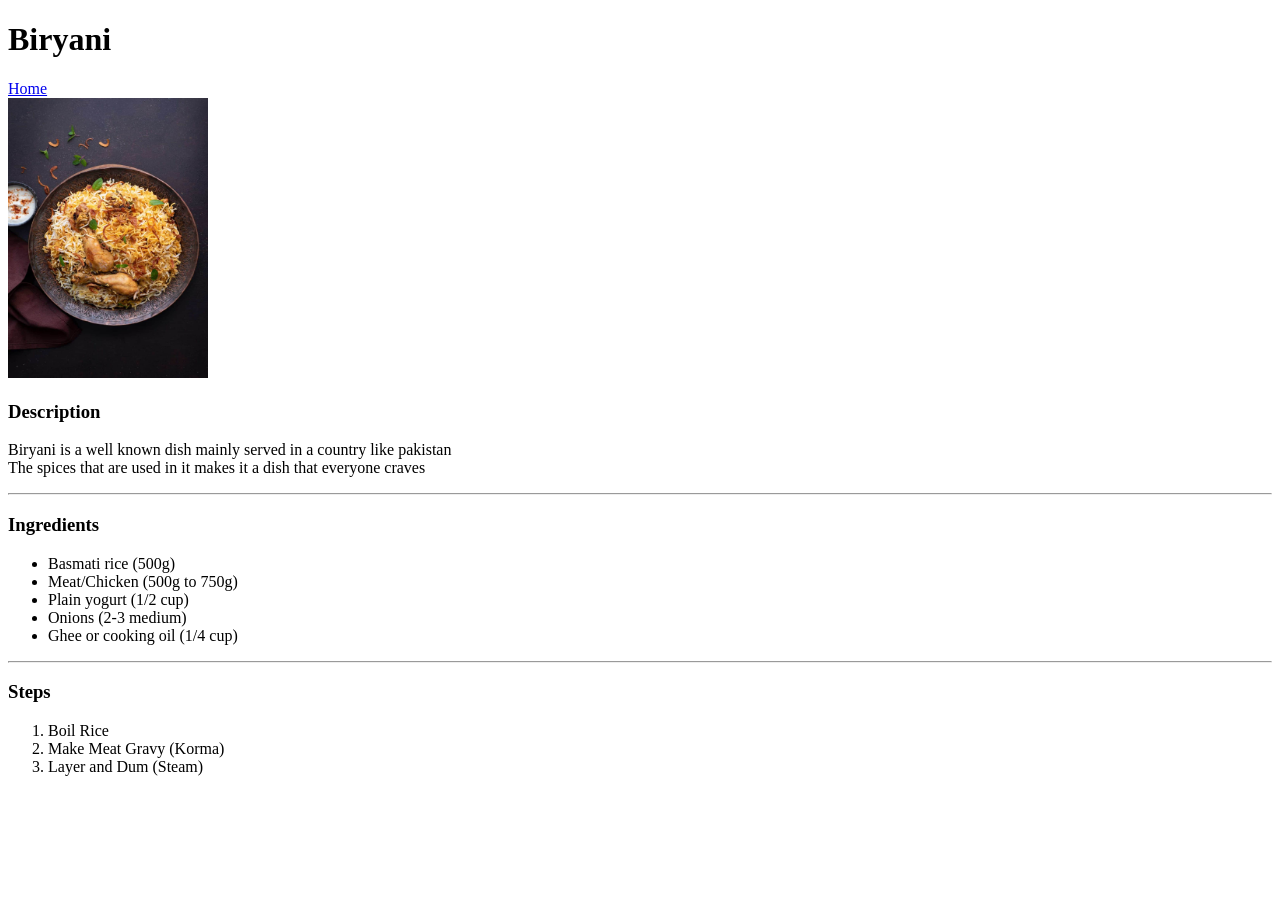
==== recipes/biryani.html @ 89af12dd "Completed HTML Foundations" ====
<!DOCTYPE html>
<html lang="en">
<head>
    <meta charset="UTF-8">
    <title>Biryani Recipe</title>
</head>
<body>
    <h1>Biryani</h1>
    <a href="../index.html">Home</a>
    <br>
    <img src="../img/biryani.jpg" width="200" height="280">
    <h3>Description</h3>
    <p>Biryani is a well known dish mainly served in a country like pakistan
    <br>The spices that are used in it makes it a dish that everyone craves</p>
    <hr>
    <h3>Ingredients</h3>
    <ul>
        <li>Basmati rice (500g)</li>
        <li>Meat/Chicken (500g to 750g)</li>
        <li>Plain yogurt (1/2 cup)</li>
        <li>Onions (2-3 medium)</li>
        <li>Ghee or cooking oil (1/4 cup)</li>
    </ul>
    <hr>
    <h3>Steps</h3>
    <ol>
        <li>Boil Rice</li>
        <li>Make Meat Gravy (Korma)</li>
        <li>Layer and Dum (Steam)</li>
    </ol>
</body>
</html>
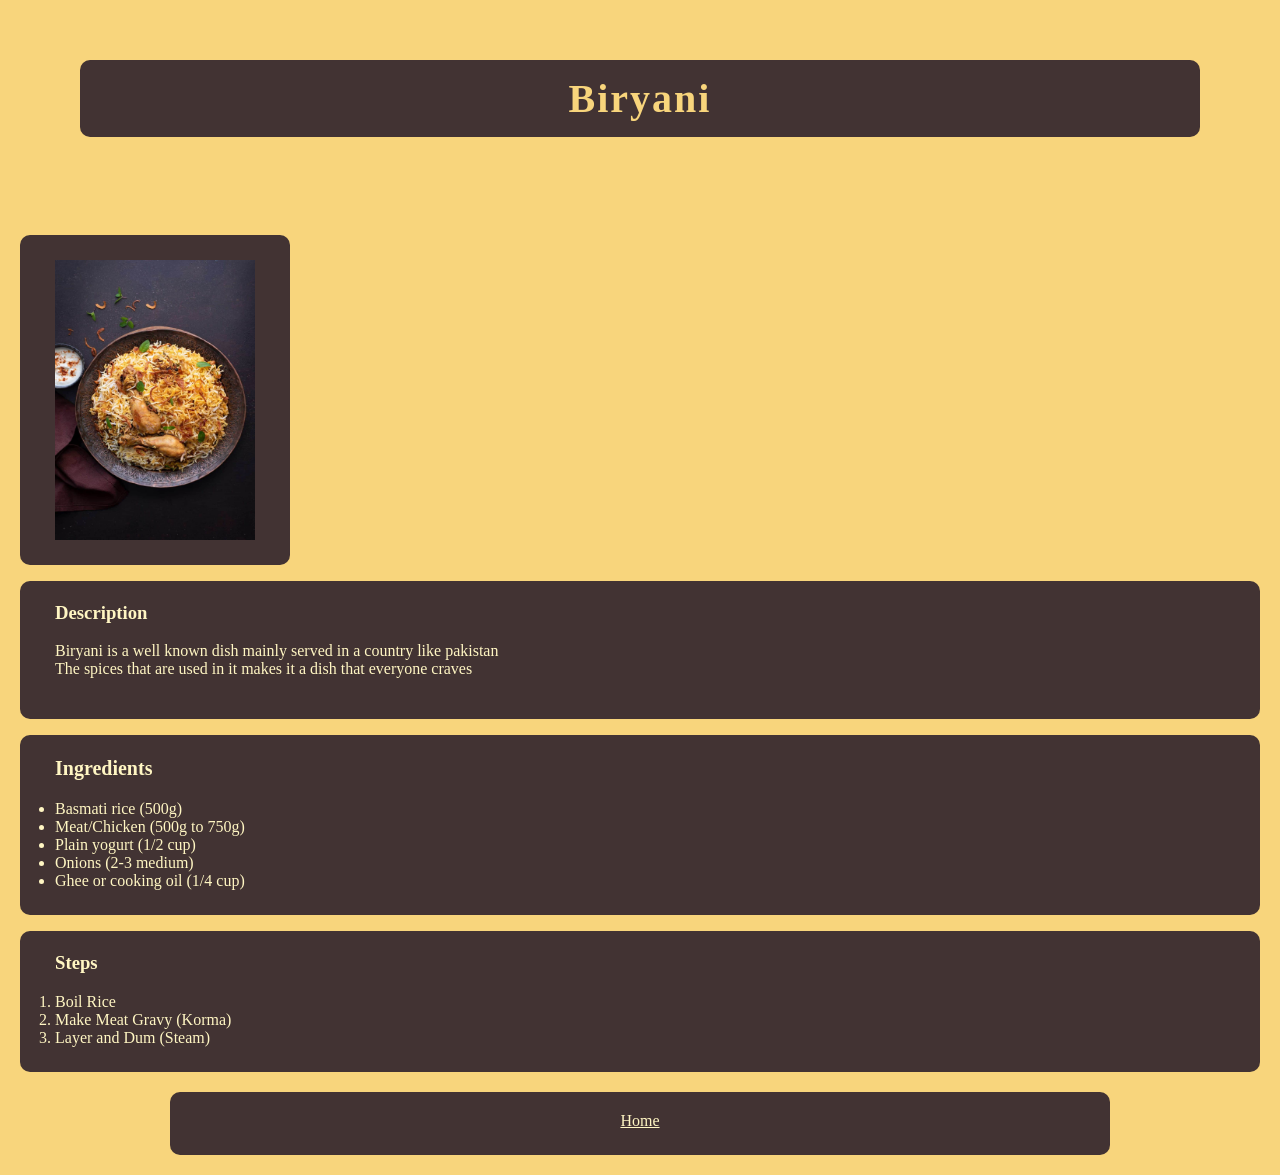
==== commit bd6c128c: "Completed the frontend of all the pages" ====
--- a/recipes/biryani.html
+++ b/recipes/biryani.html
@@ -3,30 +3,35 @@
 <head>
     <meta charset="UTF-8">
     <title>Biryani Recipe</title>
+    <link rel="stylesheet" href="../style.css">
 </head>
-<body>
-    <h1>Biryani</h1>
-    <a href="../index.html">Home</a>
+<body class="biryani">
+
+    <h1 class="heading biryani-top">Biryani</h1>
     <br>
-    <img src="../img/biryani.jpg" width="200" height="280">
+    <img class="content biryani-color" style="padding-top: 25px;" src="../img/biryani.jpg" width="200" height="280">
+    
+    <ul class="content biryani-color">
     <h3>Description</h3>
     <p>Biryani is a well known dish mainly served in a country like pakistan
     <br>The spices that are used in it makes it a dish that everyone craves</p>
-    <hr>
-    <h3>Ingredients</h3>
-    <ul>
+    </ul>
+
+    <ul class="content biryani-color">
+        <h3 style="font-size: 20px;">Ingredients</h3>
         <li>Basmati rice (500g)</li>
         <li>Meat/Chicken (500g to 750g)</li>
         <li>Plain yogurt (1/2 cup)</li>
         <li>Onions (2-3 medium)</li>
         <li>Ghee or cooking oil (1/4 cup)</li>
     </ul>
-    <hr>
-    <h3>Steps</h3>
-    <ol>
+
+    <ol class="content biryani-color">
+        <h3>Steps</h3>
         <li>Boil Rice</li>
         <li>Make Meat Gravy (Korma)</li>
         <li>Layer and Dum (Steam)</li>
     </ol>
+    <a class="content back biryani-color" href="../index.html">Home</a>
 </body>
 </html>
--- a/style.css
+++ b/style.css
@@ -0,0 +1,111 @@
+.homepage{
+    background-color: #C4A484;
+}
+.biryani{
+    background-color: #f8d57c;
+    margin: 20px;
+}
+.korma{
+    background-color: rgb(140, 26, 26);
+}
+.pasta{
+    background-color: rgb(130, 164, 78);
+}
+
+
+
+
+
+.heading{
+    text-align: center;
+    margin: 15px 60px;
+    border-radius: 10px;
+    padding: 15px;
+    margin-top: 60px;
+    margin-bottom: 80px;
+}
+.landingpage{
+    background-color:bisque;
+    font-size: 40px;
+}
+.biryani-top{
+    color:#f8d57c;
+    background-color:rgb(66, 51, 51);
+    font-size: 40px;
+    letter-spacing: 2px;
+}
+.korma-top{
+    color: rgb(140, 26, 26);
+    background-color: #f8d57c;
+    font-size: 40px;
+    letter-spacing: 2px;
+}
+.pasta-top{
+    color:rgb(68, 66, 66) ;
+    background-color: lightsteelblue;
+    font-size: 40px;
+    letter-spacing: 2px;
+}
+
+
+
+
+.biryani-color{
+    color: rgb(255, 246, 195);
+    background-color:rgb(66, 51, 51);
+}
+.korma-color{
+    color: rgb(140, 26, 26);
+    background-color: #f8d57c;
+}
+.pasta-color{
+    color:rgb(68, 66, 66) ;
+    background-color: lightsteelblue; 
+}
+
+
+
+
+.content{
+
+    padding: 12px 35px;
+    font-size: 16px;
+    display: block;
+    border-radius: 10px;
+    padding-top: 2px;
+    padding-bottom: 25px;
+}
+.page-selector{
+    background-color: bisque;
+    padding: 60px 40px;
+    margin: 15px 60px;
+    color: azure;
+    font-size: 25px;
+    border-radius: 10px;
+    margin-top: 60px;
+}
+.selector{
+    background-color:#d9bc9d;
+    padding: 18px 60px;
+    font-size: 22px;
+    display: block;
+    text-align: center;
+    border-radius: 10px;
+    color: black;
+    letter-spacing: 4px;
+}
+.back{
+    text-align: center;
+    padding-top: 20px;
+    margin: 20px 150px;
+}
+
+
+
+
+h5.end{
+    margin: 15px 60px;
+    margin-top: 20px;
+    background-color:bisque;
+}
+
